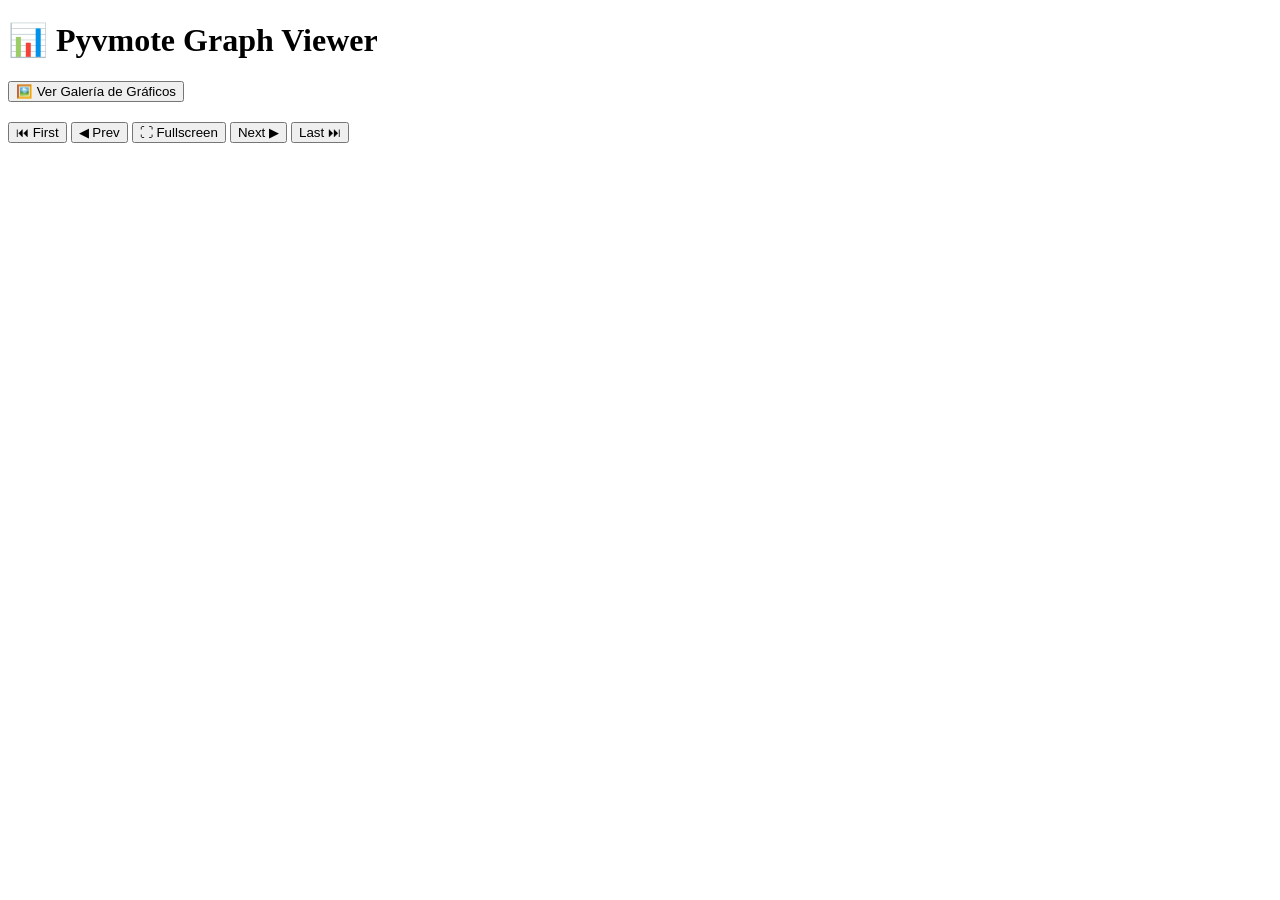
==== pyvmote/templates/index.html @ 8f49e0ca "sprint final" ====
<!DOCTYPE html>
<html lang="en">
<head>
    <meta charset="UTF-8">
    <meta name="viewport" content="width=device-width, initial-scale=1.0">
    <title>Pyvmote Graphs</title>
    <link rel="stylesheet" href="/static/css/style.css">
    <script src="/static/dinamics/script.js" defer></script>
</head>
<body>
    <div class="container">
        <h1>📊 Pyvmote Graph Viewer</h1>

        <a href="/preview" target="_blank">
            <button style="margin-bottom: 20px;">🖼️ Ver Galería de Gráficos</button>
        </a>
        
        <div class="graph-container">
            <div id="graph-display" class="graph-display">
                <img id="graph-image" class="graph" style="display: none;">
                <iframe id="graph-html" class="graph" style="display: none;"></iframe>
            </div>
        </div>

        <div class="controls">
            <button id="first-image">⏮ First</button>
            <button id="prev-image">◀ Prev</button>
            <button id="fullscreen">⛶ Fullscreen</button>
            <button id="next-image">Next ▶</button>
            <button id="last-image">Last ⏭</button>
        </div>

        <p id="no-graphs-message" class="no-graphs" style="display: none;">No graphs available.</p>
    </div>
</body>
</html>
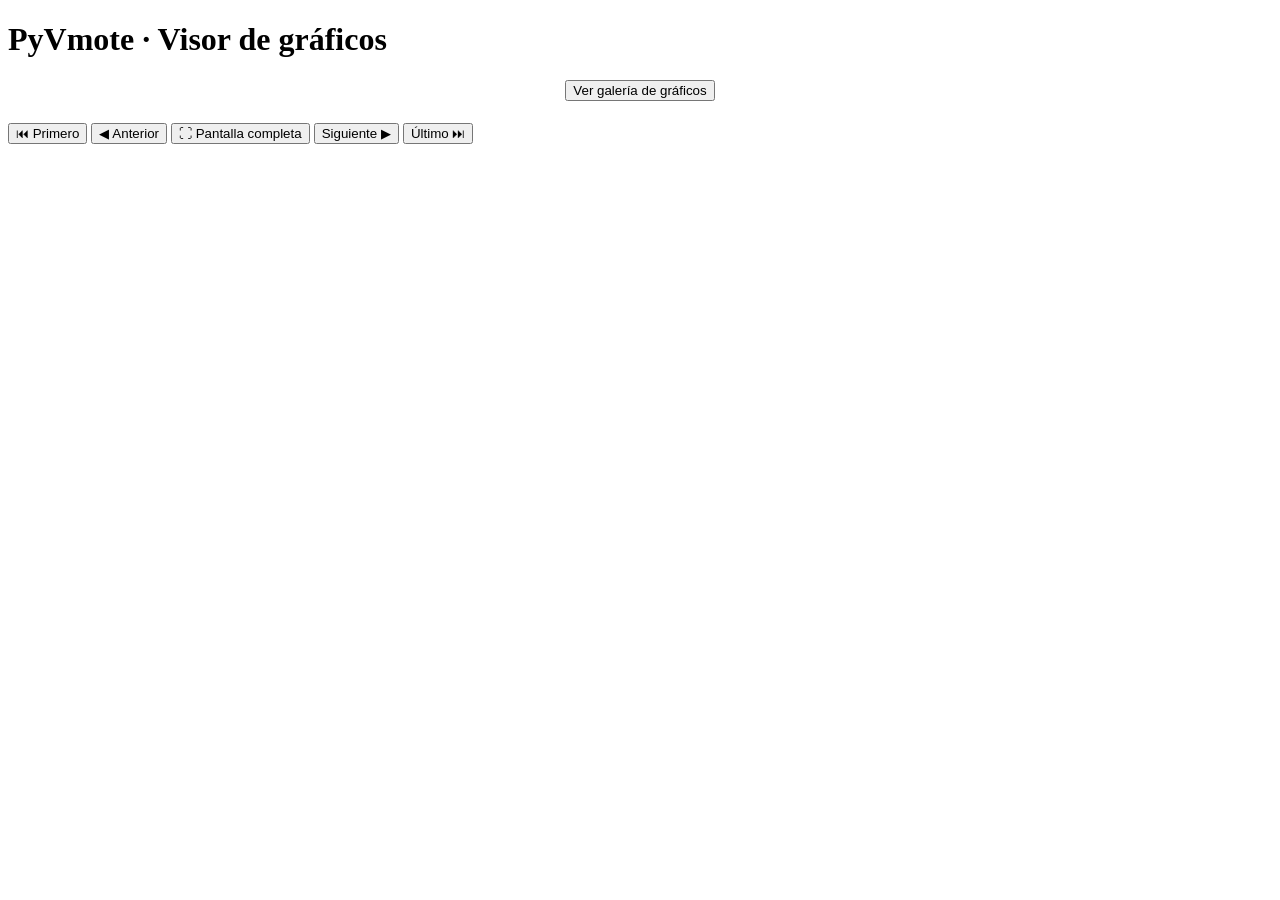
==== commit 1fcb0362: "mejora de la interfaz, nueva view y graficos con comparaciones" ====
--- a/pyvmote/templates/index.html
+++ b/pyvmote/templates/index.html
@@ -1,36 +1,40 @@
 <!DOCTYPE html>
-<html lang="en">
+<html lang="es">
 <head>
     <meta charset="UTF-8">
     <meta name="viewport" content="width=device-width, initial-scale=1.0">
-    <title>Pyvmote Graphs</title>
+    <title>PyVmote · Visor de gráficos</title>
     <link rel="stylesheet" href="/static/css/style.css">
     <script src="/static/dinamics/script.js" defer></script>
 </head>
 <body>
-    <div class="container">
-        <h1>📊 Pyvmote Graph Viewer</h1>
+    <main class="container">
+        <h1>PyVmote · Visor de gráficos</h1>
 
-        <a href="/preview" target="_blank">
-            <button style="margin-bottom: 20px;">🖼️ Ver Galería de Gráficos</button>
-        </a>
-        
+        <div style="text-align:center; margin-bottom: 22px;">
+            <a href="/preview" target="_blank" rel="noopener">
+                <button class="secondary">Ver galería de gráficos</button>
+            </a>
+        </div>
+
         <div class="graph-container">
             <div id="graph-display" class="graph-display">
-                <img id="graph-image" class="graph" style="display: none;">
-                <iframe id="graph-html" class="graph" style="display: none;"></iframe>
+                <img id="graph-image" class="graph" alt="Gráfico" style="display: none;">
+                <iframe id="graph-html" class="graph" title="Gráfico interactivo" scrolling="no" allowfullscreen style="display: none;"></iframe>
             </div>
         </div>
 
         <div class="controls">
-            <button id="first-image">⏮ First</button>
-            <button id="prev-image">◀ Prev</button>
-            <button id="fullscreen">⛶ Fullscreen</button>
-            <button id="next-image">Next ▶</button>
-            <button id="last-image">Last ⏭</button>
+            <button id="first-image" class="secondary">⏮ Primero</button>
+            <button id="prev-image"  class="secondary">◀ Anterior</button>
+            <button id="fullscreen">⛶ Pantalla completa</button>
+            <button id="next-image"  class="secondary">Siguiente ▶</button>
+            <button id="last-image"  class="secondary">Último ⏭</button>
         </div>
 
-        <p id="no-graphs-message" class="no-graphs" style="display: none;">No graphs available.</p>
-    </div>
+        <p id="no-graphs-message" class="no-graphs" style="display: none;">
+            Aún no hay gráficos disponibles. Genera uno desde tu script de Python para verlo aquí.
+        </p>
+    </main>
 </body>
 </html>
